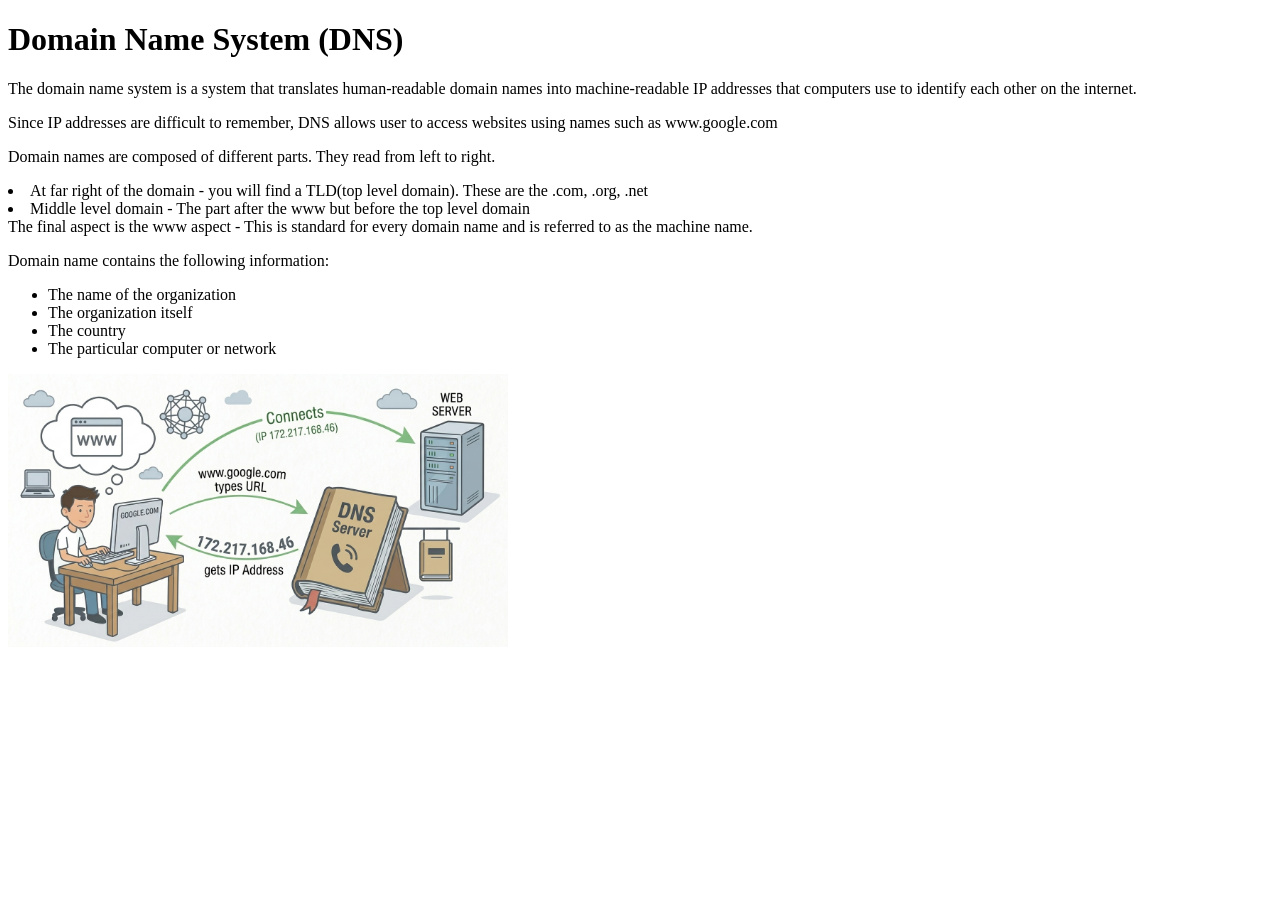
==== dns.html @ f8d93659 "Complete DNS page" ====
<!DOCTYPE html>
<html lang="en">
<head>
    <meta charset="UTF-8">
    <meta name="viewport" content="width=device-width, initial-scale=1.0">
    <title>DNS</title>
</head>
<body>
    <h1>Domain Name System (DNS)</h1>
    <p>
        The domain name system is a system that translates human-readable domain names into machine-readable IP addresses that computers use to identify each other on the internet.
    </p>
    <p>Since IP addresses are difficult to remember, DNS allows user to access websites using names such as www.google.com</p>
    <p>
        Domain names are composed of different parts. They read from left to right.
        <li>At far right of the domain - you will find a TLD(top level domain). These are the .com, .org, .net</li>
        <li>Middle level domain - The part after the www but before the top level domain</li>
        The final aspect is the www aspect - This is standard for every domain name and is referred to as the machine name.
    </p>
    <p>Domain name contains the following  information:</p>
    <ul>
        <li>The name of the organization</li>
        <li>The organization itself</li>
        <li>The country</li>
        <li>The particular computer or network</li>
    </ul>
    <p><img src="images/dns.png" alt = "DNS" style= "width:500px; float: left; margin-right: 10px;">
</p>
</body>
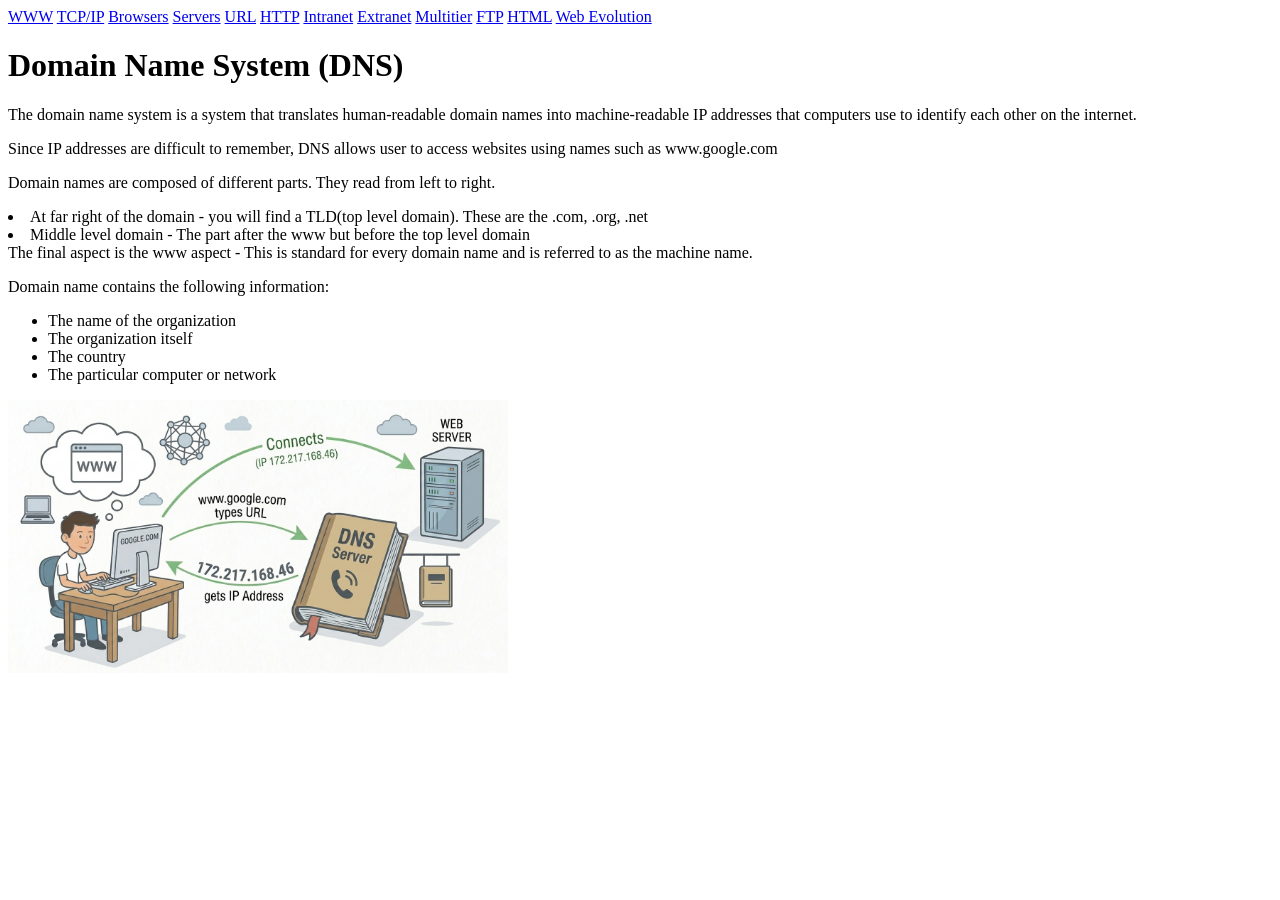
==== commit 0533da46: "Added navigation links" ====
--- a/dns.html
+++ b/dns.html
@@ -6,6 +6,21 @@
     <title>DNS</title>
 </head>
 <body>
+    <nav>
+    <a href="www.html">WWW</a>
+    <a href="tcpip.html">TCP/IP</a>
+    <a href="webbrowser.html">Browsers</a>
+    <a href="webserver.html">Servers</a>
+    <a href="url.html">URL</a>
+    <a href="http.html">HTTP</a>
+    <a href="intranet.html">Intranet</a>
+    <a href="extranet.html">Extranet</a>
+    <a href="multitier.html">Multitier</a>
+    <a href="ftp.html">FTP</a>
+    <a href="html.html">HTML</a>
+    <a href="webevo.html">Web Evolution</a>
+    
+</nav>
     <h1>Domain Name System (DNS)</h1>
     <p>
         The domain name system is a system that translates human-readable domain names into machine-readable IP addresses that computers use to identify each other on the internet.
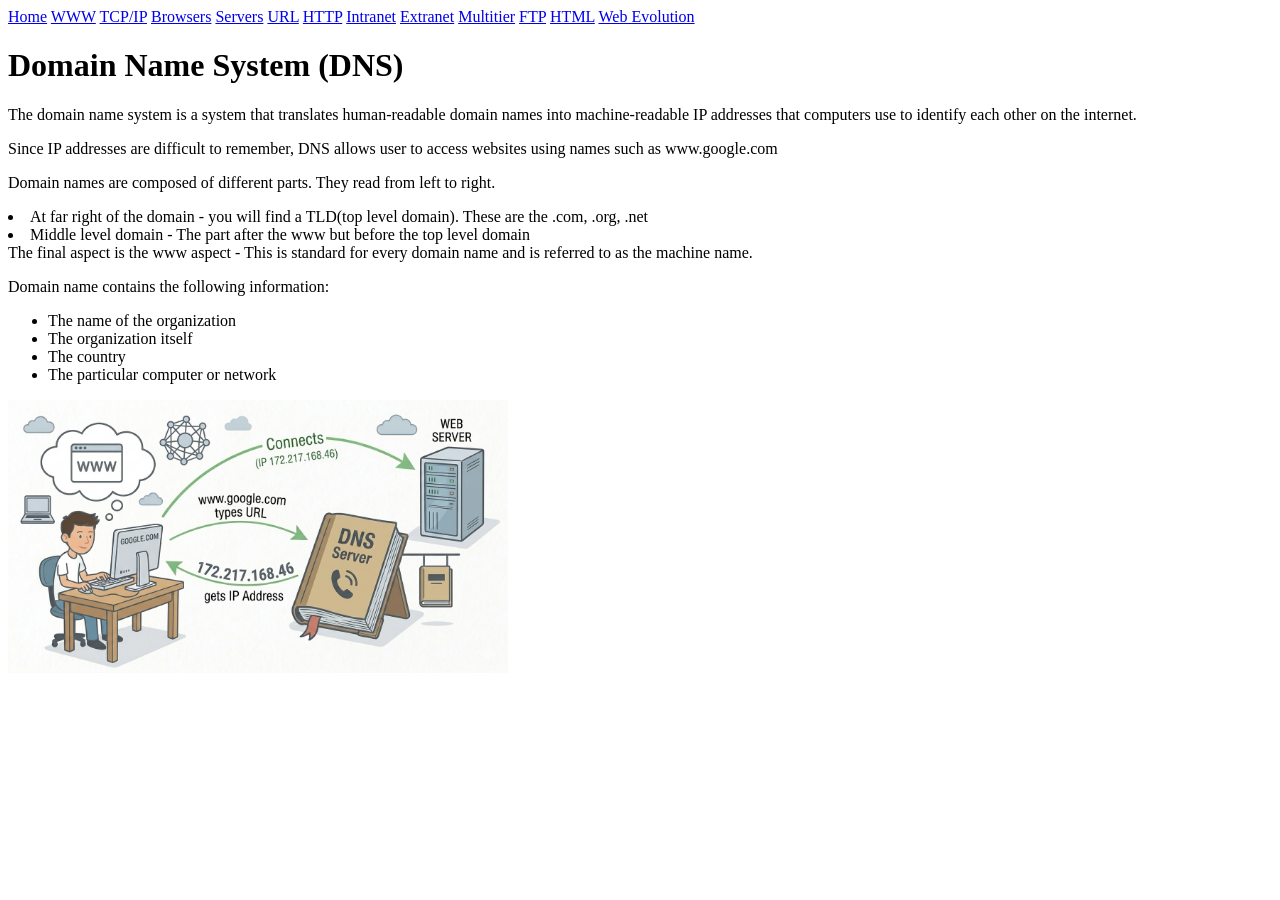
==== commit 4c06a148: "Home navigation link" ====
--- a/dns.html
+++ b/dns.html
@@ -7,6 +7,7 @@
 </head>
 <body>
     <nav>
+    <a href="./">Home</a>
     <a href="www.html">WWW</a>
     <a href="tcpip.html">TCP/IP</a>
     <a href="webbrowser.html">Browsers</a>
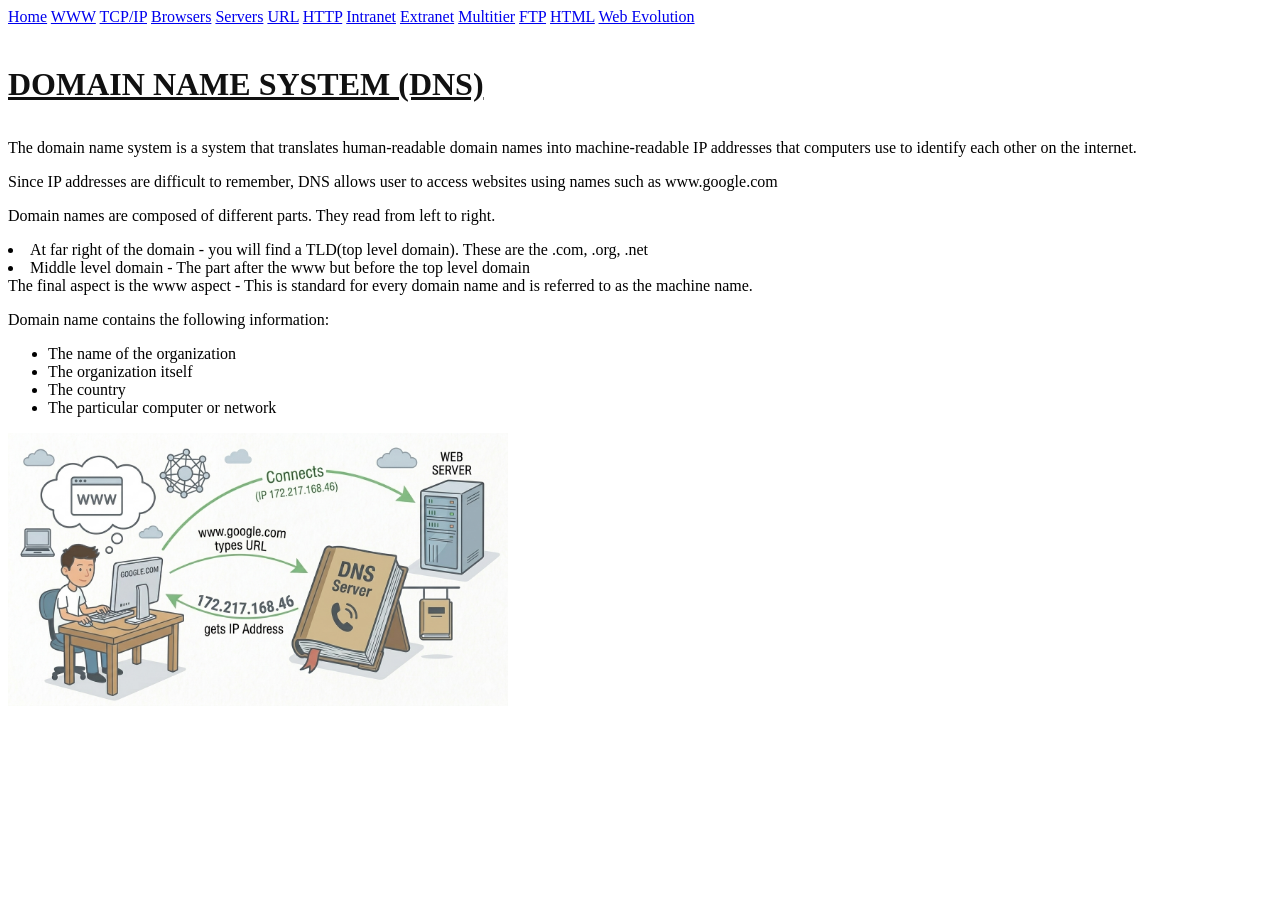
==== commit fdbc08da: "Styling headers" ====
--- a/dns.html
+++ b/dns.html
@@ -4,6 +4,7 @@
     <meta charset="UTF-8">
     <meta name="viewport" content="width=device-width, initial-scale=1.0">
     <title>DNS</title>
+     <link rel="stylesheet" href="style.css">
 </head>
 <body>
     <nav>
--- a/style.css
+++ b/style.css
@@ -0,0 +1,22 @@
+
+h1 {
+    text-decoration: underline;
+    text-transform: uppercase;
+    color: #111;
+    margin: 40px 0 20px;
+    position: relative;
+    display: inline-block;
+}
+
+h2 {
+    color: #823434;
+    margin: 40px 0 15px;
+    letter-spacing: -0.3px;
+    position: relative;
+}
+
+h3 {
+    color: #262929;
+    margin: 25px 0 10px;
+    letter-spacing: -0.2px;
+}
